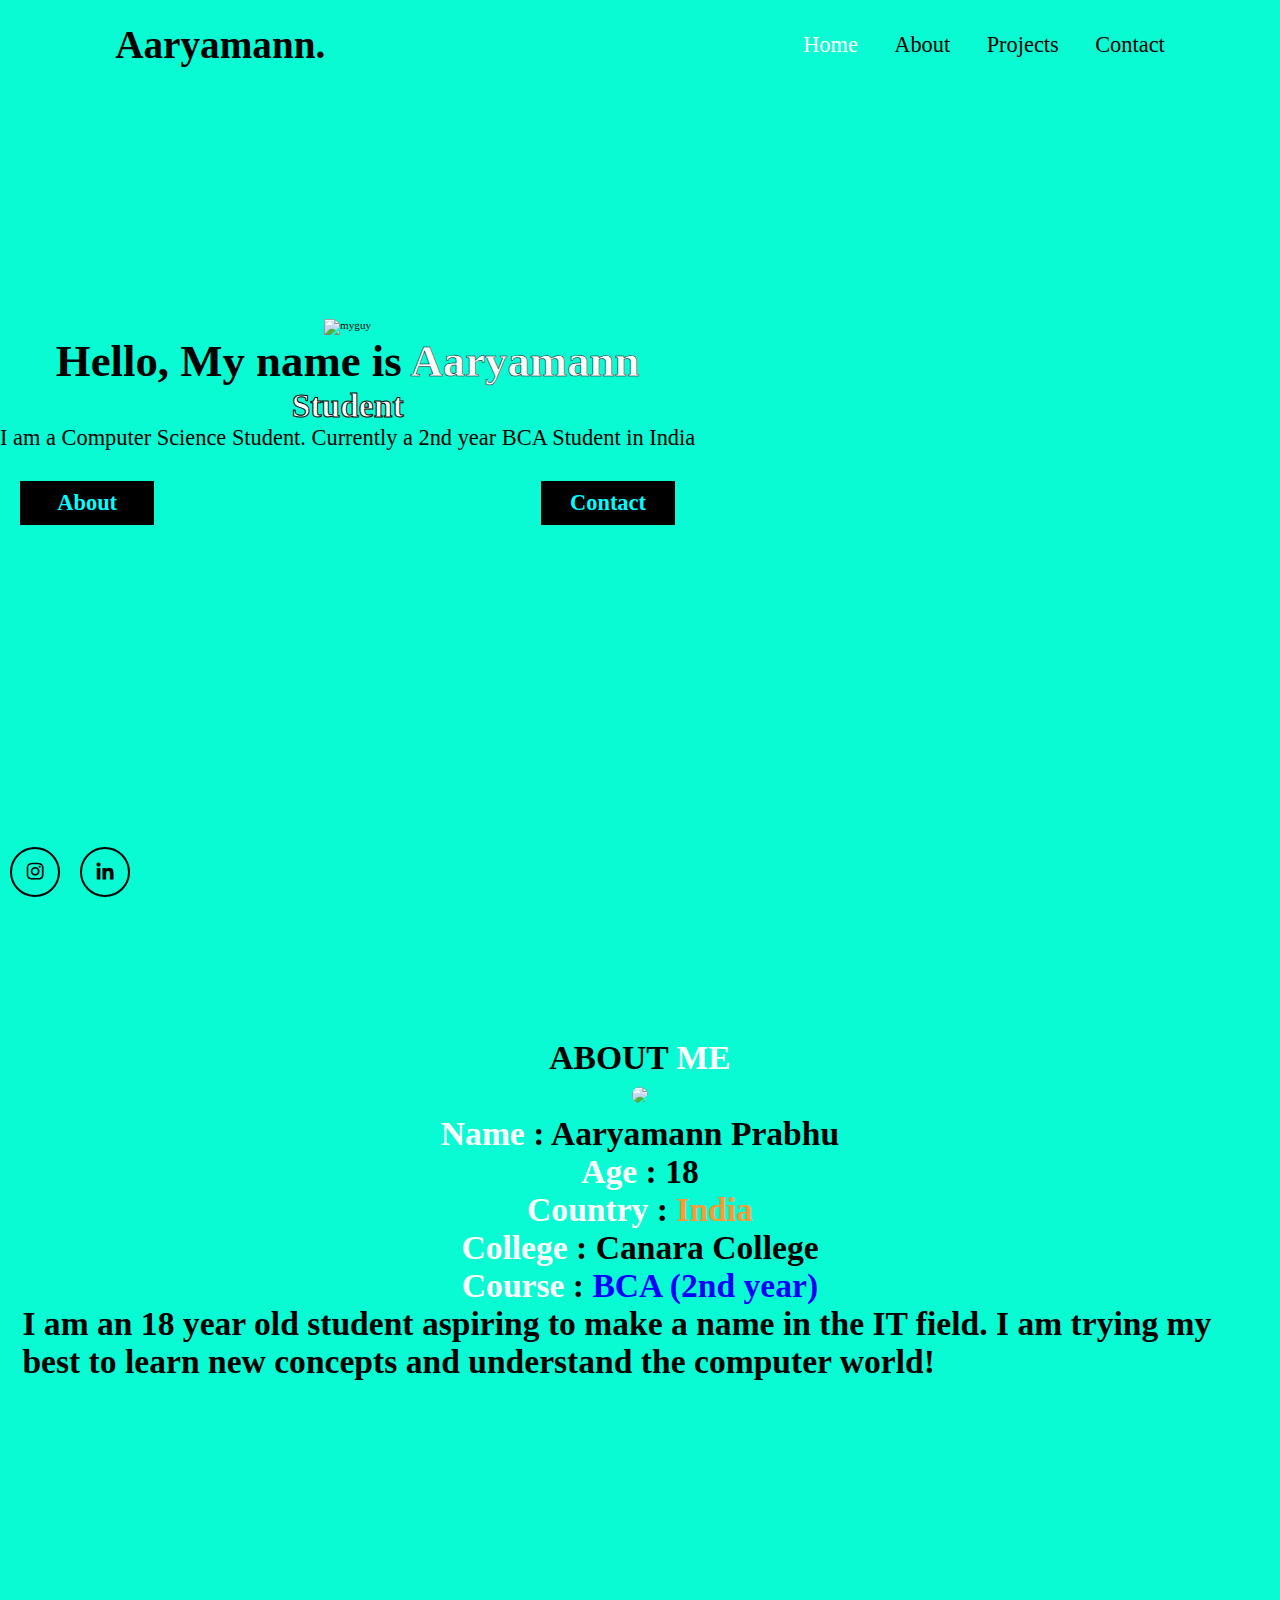
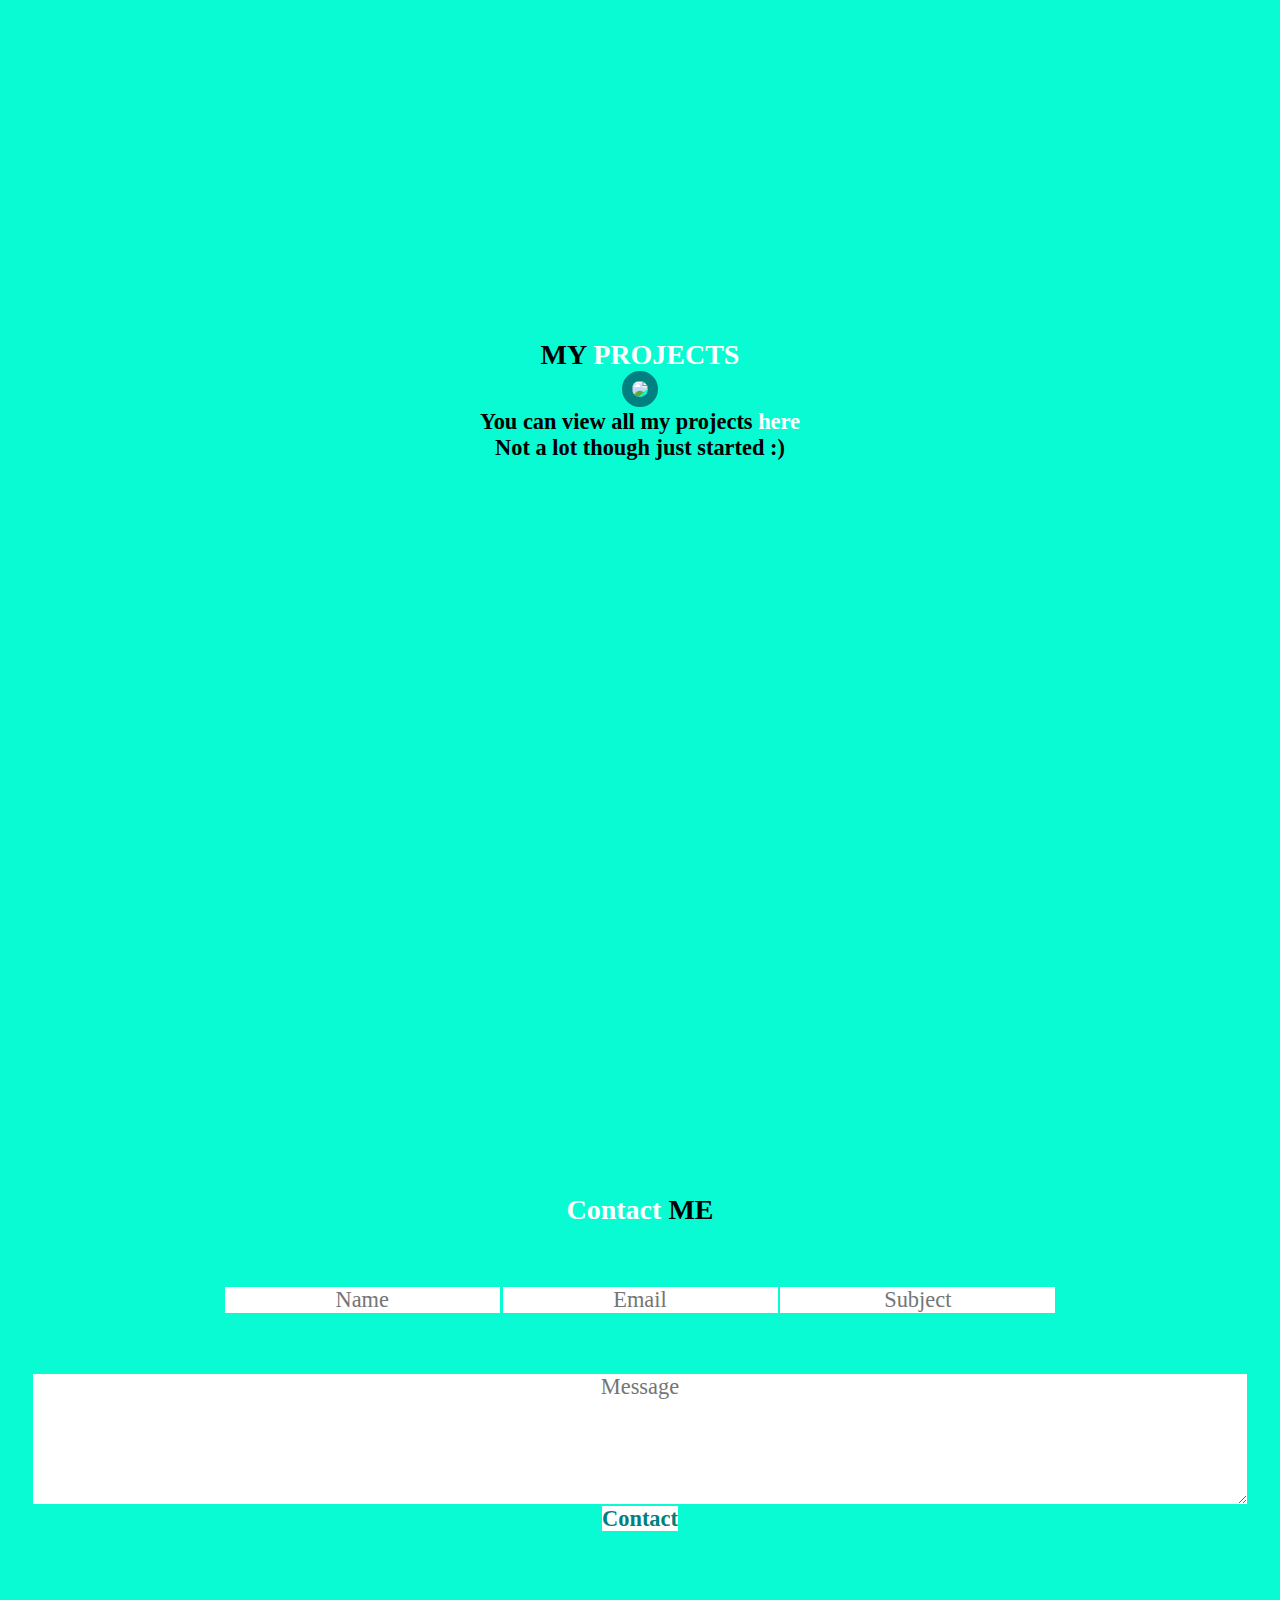
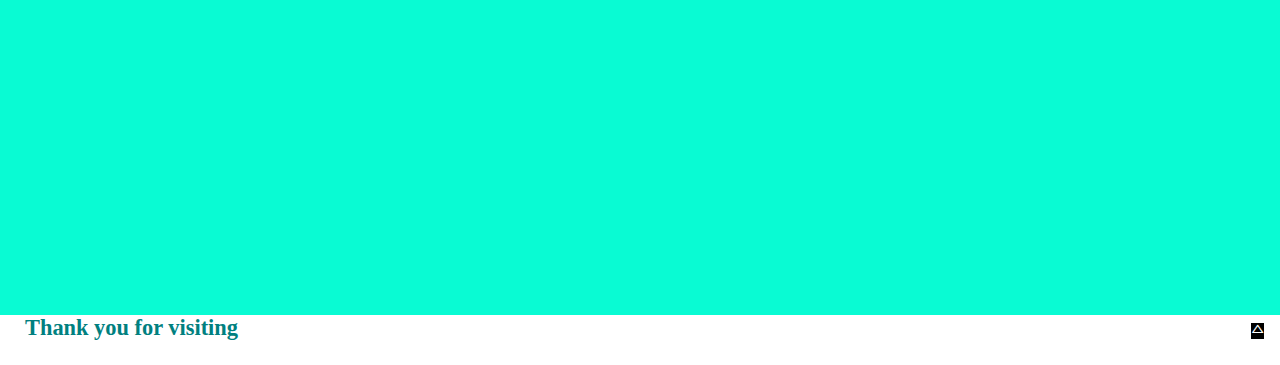
==== index.html @ 57265fb3 "Add files via upload" ====
<!DOCTYPE html>

<html lang="en">
    <head>
        <meta name ="viewport" content = "initial-scale = 1, width = device-width">
        <link href="https://cdn.jsdelivr.net/npm/bootstrap@5.2.3/dist/css/bootstrap.min.css" rel="stylesheet" integrity="sha384-rbsA2VBKQhggwzxH7pPCaAqO46MgnOM80zW1RWuH61DGLwZJEdK2Kadq2F9CUG65" crossorigin="anonymous">
        <script src="https://cdn.jsdelivr.net/npm/bootstrap@5.2.3/dist/js/bootstrap.bundle.min.js" integrity="sha384-kenU1KFdBIe4zVF0s0G1M5b4hcpxyD9F7jL+jjXkk+Q2h455rYXK/7HAuoJl+0I4" crossorigin="anonymous"></script>
        <link href="styles.css" rel="stylesheet">
        <link href='https://unpkg.com/boxicons@2.1.4/css/boxicons.min.css' rel='stylesheet'>
        <script src= "script.js"></script>
       <title>Home Page</title>
    </head>
    <body>
        <header class = "header">

            <a href = "#home" class = "logo">Aaryamann.</a>
            <div id = "menu-icon" class = "bx bx-menu">
            </div>

            <nav class="navbar">
                <a href = "#home" class = "active">Home</a>
                <a href = "#about">About</a>
                <a href = "#project">Projects</a>
                <a href = "#contact" >Contact</a>
                <span class="active-nav"></span>
            </nav>

        </header>
        <main>
            <section class  = "index" id ="home">
                <div class="row">
                    <div class="col-sm image" >
                        <img src="myguy.png" alt ="myguy">
                    </div>
                    <div class = "col-sm content">
                        <h1>Hello, My name is <span class = "name">Aaryamann</span></h1>
                        <div class = "role"><h3>Student</h3></div>
                        <div class = "desc"><p>I am a Computer Science Student. Currently a 2nd year BCA Student in India</p></div>
                        <div class = "custom">
                            <a class="btn btn-success" href="about.html" role="button">About</a>
                            <a class="btn btn-success" href="contact.html" role="button">Contact</a>
                        </div>
                    </div>
                </div>
            </section>
            <div class = "socials">
                <a href="https://www.instagram.com/aaryamann.0__0.prabhu/"><i class = "bx bxl-instagram" ></i></a>
                <a href="https://www.linkedin.com/in/aaryamann-prabhu-ab56aa273/"><i class = "bx bxl-linkedin"></i></a>
            </div>
            <section class  = "about" id ="about">
                <div class = "about-content">
                    <h1>ABOUT <span>ME</span></h1>
                    <div class ="about-img">
                        <img src="https://img.freepik.com/free-vector/hacker-operating-laptop-cartoon-icon-illustration-technology-icon-concept-isolated-flat-cartoon-style_138676-2387.jpg?w=360">
                    </div>
                </div>
                <div class = "about-me">
                    <div class = "row">
                        <div class =" col-sm" style="text-align : center">
                            <ul>
                                <li><span>Name </span> : Aaryamann Prabhu</li>
                                <li><span>Age</span> : 18</li>
                                <li><span>Country</span> : <a href ="https://en.wikipedia.org/wiki/India">India</a></li>
                                <li><span >College</span> : Canara College</li>
                                <li><span >Course </span>: <a href ="https://en.wikipedia.org/wiki/BCA" class = "bca">BCA (2nd year)</a></li>
                            </ul>
                        </div>
                        <div class = "col-sm ">
                            <p>I am an 18 year old student aspiring to make a name in the IT field. I am trying my best to learn new concepts and understand the computer world!</p>
                        </div>
                    </div>
                </div>
            </section>
            <section class  = "project-index" id ="project">
                <div class = "project-content">
                    <h1>MY <span>PROJECTS</span></h1>
                    <div class ="project-img">
                        <img src="https://img.freepik.com/premium-vector/light-blue-project-management-concept_23-2147782704.jpg?w=2000">
                    </div>
                </div>
                    <div class = "projects">
                        You can view all my projects <a href = "https://submit.cs50.io/users/PROGRAMIK9">here</a>
                        <h1>Not a lot though just started :)</h1>
                    </div>
            </section>
            <section class  = "contact" id ="contact">
                <div class = "project-content">
                    <h1><span>Contact</span> ME</h1>
                </div>
                <div class =" contact-form">
                    <form>
                        <input type="text" class= "form-control w-auto mx-auto names" placeholder = "Name" id ="name" maxlength=50>
                        <input type="text" class= "form-control w-auto mx-auto names" placeholder = "Email" id ="contact">
                        <input type="textbox" autocomplete = "off" class= "form-control w-auto mx-auto names" placeholder = "Subject" id ="sub" maxlength=100>
                        <textarea class="form-control messages" style="width:80%" id="Message" rows="5" placeholder = "Message" maxlength = 500 id="textarea"></textarea>
                        <button style="background-color:transparent" id="butt" type = "button"><a href="contact.html" class="btn">Contact</a></button>
                    </form>
                </div>
            </section>
        </main>
        <footer class = "foot">
            <div class ="left">
                Thank you for visiting
            </div>
            <div class="right">
                <a href="#home"><button class ="btn"><i class = "bx bx-up-arrow"></i></button></a>
            </div>
        </footer>
    </body>
</html>
---- styles.css ----
*{
    margin :0;
    text-decoration : none;
    padding :0;
    box-sizing : border-box;
    border :none;
    outline:none;
    font-family : 'Poppins', 'san serif';
}

:root
{
    --bg-color : #09FBD3;
    --second-bg-color : #008080;
    --text-color : black;
    --main-color : #ffffff;
}
html
{
    font-size : 70%;

}

body
{
    background : var(--bg-color);
    color: var(--text-color);
}

.header
{
    position : fixed;
    top : 0;
    left : 0;
    width :100%;
    padding :2rem 9%;
    background :var(--bg-color);
    display :flex;
    justify-content : space-between;
    align-items:center;
    z-index :100;
}

.header.sticky
{
    background:#65CAC6;
}

.logo
{
    text-decoration : none;
    font-size : 3.5rem;
    font-weight : 550;
    color: var(--text-color);
}
.logo:hover{
    color : var(--main-color);
}
.navbar a
{
    text-decoration :none;
    font-size :2rem;
    font-weight: 400;
    color : var(--text-color);
    margin-left : 3rem;
    transition : 1s;
}

.navbar a:hover, .navbar .active
{
    color : var(--main-color)
}

#menu-icon
{
    cursor : pointer;
    display : none;
    font-size:3.6rem;
}

section
{
    min-height: 95vh;
    padding:12rem 2rem;
}
.index
{
    display : flex;
    align-items :center;
    padding :0%;
}

.content h1
{
    font-size : 4rem;
    font-weight : 700;
    text-align:center;
}

.row .image
{
    display:flex;
    justify-content:center;
    align-items:center;
}
.name
{
    color:var(--main-color);
    -webkit-text-stroke : .5px black;
}

.name:hover
{
    color:var(--text-color);
    -webkit-text-stroke : 1px black;
}

.role h3
{
    font-size: 3rem;
    font-weight :600;
    color:white;
    text-align:center;
    -webkit-text-stroke : 1px black;
}

.desc p
{
    font-size: 2rem;
    font-weight :300;
    text-align:center;
    height:5rem;
}

.content .custom
{
    position :relative;
    display : flex;
    justify-content :space-between;
    height:5rem;
}

.custom .btn
{
    position : relative;
    display : inline-flex;
    justify-content : center;
    align-items:center;
    margin: 0 20px;
    height : 4rem;
    width :12rem;
    font-size:2rem;
    font-weight :600;
    z-index : 1;
    overflow :hidden;
    background-color : black;
    color : cyan
}

.custom .btn::before{
    content : '';
    position : absolute;
    top :0;
    left:0;
    width:0;
    height:100%;
    background : grey;
    z-index:-1;
    transition : .5s;
}

.custom .btn:hover::before{
    width : 100%
}

.socials
{
    position : relative;
    left : 10px;
    bottom : 0.75rem;
    display:flex;
    justify-content:space-between;
    width : 120px;
}

.socials a
{
    position : relative;
    color:black;
    display :inline-flex;
    justify-content: center;
    align-items: center;
    width:50px;
    height:50px;
    text-decoration:none;
    background :transparent;
    border :0.2rem solid var(--text-color);
    border-radius:50%;
    font-size: 2rem;
    z-index:1;
    overflow : hidden;
    transition:.5s;
}
.socials a:hover{
    color : var(--main-color);
}

.socials a::before
{
    content:'';
    position:absolute;
    top :0;
    left:0;
    width:0;
    height:100%;
    background : var(--text-color);
    z-index:-1;
    transition : .5s;
}

.socials a:hover::before{
    width:100%;
}

.about
{
    min-height:100vh;
    justify-content:center;
    align-items:center;
}

.about-content{
    text-align: center;
}

.about-content h1
{
    font-size : 3rem;
    font-weight : 700;
}

.about-content span
{
    color: var(--main-color)
}

.about-content img
{
    border-radius :50%;
    max-width : 35vh;
    max-height : 35vw;
    border : 10px solid var(--bg-color)
}
.about-me
{
    display:flex;
    justify-content : center;
    text-align:left;
    font-size : 3rem;
    font-weight : 600;
}


.about-me ul li
{
    list-style : none;
}


.about-me ul li span{
    color: var(--main-color);
}

.about-me a
{
    text-decoration : none;
    color: #FF9933 ;
    transition :.5s;
}


.about-me a:hover{
    color: #138808;
}

.bca
{
    color: blue!important;
}

.bca:hover
{
    color:red!important;
}


.project-index{
    text-align:center;
}

.projects
{
    font-size : 2rem;
    font-weight : 700;
}

.projects h1
{
    font-size : 2rem;
    font-weight : 700;
}

.projects a{
    color : var(--main-color);
    text-decoration:none;
}

.projects a:hover{
    color : var(--text-color);
    text-decoration : underline!important;
}

.project-content h1
{
    font-size : 2.5rem;
    font-weight : 600;
}
.project-content span
{
    color : var(--main-color);
}


.project-img img{
    border-radius :50%;
    max-width : 40vh;
    max-height : 40vw;
    border : 10px solid var(--second-bg-color)
}

.contact{
    text-align : center;
}


.contact-form
{
    display:flex;
    justify-content : space-around;
    position :relative;
}


.contact-form .names{
    width :auto;
    margin-top : 5%;
    text-align:center;
    font-size : 2rem;
    font-weight : 500;
}

.contact-form .messages{
    width : 100%!important;
    margin-top : 5%;
    text-align:center;
    font-size : 2rem;
    font-weight : 500;
}

form .btn
{
    position : relative;
    margin: 0 20px;
    margin-top :10px;
    height : 4rem;
    width :12rem;
    font-size:2rem;
    font-weight :600;
    z-index : 1;
    overflow :hidden;
    background-color : var(--main-color);
    color : var(--second-bg-color);
    transition :.5s;
}

form .btn::before{
    content : '';
    position : absolute;
    top :0;
    left:0;
    width:0;
    height:100%;
    background : var(--text-color);
    z-index:-1;
    transition : .5s;
}

form .btn:hover::before{
    width : 100%;
}

form .btn:hover{
    color : var(--bg-color)
}

footer{
    display:flex;
    justify-content:space-between;
    min-height:50px;
    width:100%;
    background-color:white;
    color:var(--second-bg-color);
    font-size:2rem;
    font-weight:700;
}

.foot .left{
    margin-left:25px;
}

footer .btn{
    border : 1px solid white;
    background-color:black;
    margin-right:15px;
}

footer i{
    color:white;
}

footer .btn:hover{
    background-color:var(--bg-color)
}

@media(max-width : 991px){
    .header{
        padding: 2rem 4%;
    }
}

@media(max-width : 768px){
    section{
        min-height:100vh;
    }
    .about-content,.contact form{
        margin-left:200px;
    }
    .project-content
    {
        MARGIN-LEFT:170px;
    }
    .projects{
        width:100%;
        margin-left:60px;
        text-align:center!important;
        margin-top:50px;
        min-height:50vh;
    }
    .about-me,.projects
    {
        width:100%;
        margin-left:60px;
        text-align:center!important;
    }
    footer{
        min-width:151vw;
    }
    .contact{
        min-height:135vh;
    }
    #menu-icon{
        display: block;
    }
    .navbar{
        position:absolute;
        top:100%;
        left:-100%;
        width:100%;
        padding:1rem 4%;
        background:var(--second-bg-color);
        box-shadow:0 .5rem 1rem rgba(0,0,0,.2);
        transition : .25s ease;
        transition-delay :.25s;
    }

    .navbar.active{
        left:0;
        transition-delay :0s;
    }

    .navbar a{
        display : block;
        font-size : 2rem;
        margin : 3rem 90% 0 0;
    }

    .navbar.active-nav{
        position:absolute;
        top:0;
        left:0;
        width:100%;
        height:100%;
        padding:1rem 4%;
        background:var(--second-bg-color);
        box-shadow:0 .1rem 1rem rgba(0,0,0,.2);
    }
}
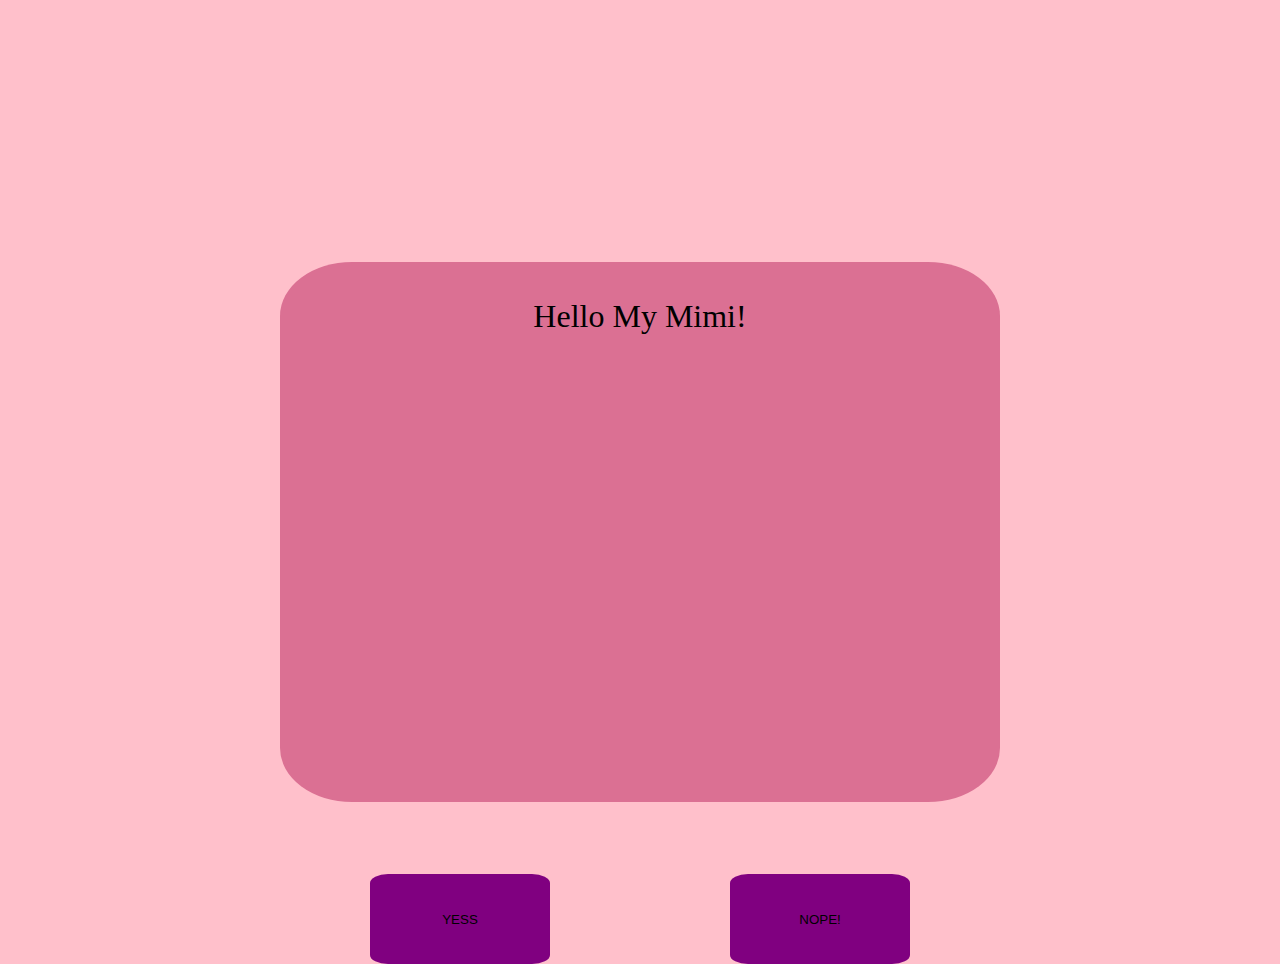
==== commit ae066196: "Add files via upload" ====
--- a/index.html
+++ b/index.html
@@ -1,110 +1,56 @@
-<!DOCTYPE html>
-
-<html lang="en">
-    <head>
-        <meta name ="viewport" content = "initial-scale = 1, width = device-width">
-        <link href="https://cdn.jsdelivr.net/npm/bootstrap@5.2.3/dist/css/bootstrap.min.css" rel="stylesheet" integrity="sha384-rbsA2VBKQhggwzxH7pPCaAqO46MgnOM80zW1RWuH61DGLwZJEdK2Kadq2F9CUG65" crossorigin="anonymous">
-        <script src="https://cdn.jsdelivr.net/npm/bootstrap@5.2.3/dist/js/bootstrap.bundle.min.js" integrity="sha384-kenU1KFdBIe4zVF0s0G1M5b4hcpxyD9F7jL+jjXkk+Q2h455rYXK/7HAuoJl+0I4" crossorigin="anonymous"></script>
-        <link href="styles.css" rel="stylesheet">
-        <link href='https://unpkg.com/boxicons@2.1.4/css/boxicons.min.css' rel='stylesheet'>
-        <script src= "script.js"></script>
-       <title>Home Page</title>
-    </head>
-    <body>
-        <header class = "header">
-
-            <a href = "#home" class = "logo">Aaryamann.</a>
-            <div id = "menu-icon" class = "bx bx-menu">
-            </div>
-
-            <nav class="navbar">
-                <a href = "#home" class = "active">Home</a>
-                <a href = "#about">About</a>
-                <a href = "#project">Projects</a>
-                <a href = "#contact" >Contact</a>
-                <span class="active-nav"></span>
-            </nav>
-
-        </header>
-        <main>
-            <section class  = "index" id ="home">
-                <div class="row">
-                    <div class="col-sm image" >
-                        <img src="myguy.png" alt ="myguy">
-                    </div>
-                    <div class = "col-sm content">
-                        <h1>Hello, My name is <span class = "name">Aaryamann</span></h1>
-                        <div class = "role"><h3>Student</h3></div>
-                        <div class = "desc"><p>I am a Computer Science Student. Currently a 2nd year BCA Student in India</p></div>
-                        <div class = "custom">
-                            <a class="btn btn-success" href="about.html" role="button">About</a>
-                            <a class="btn btn-success" href="contact.html" role="button">Contact</a>
-                        </div>
-                    </div>
-                </div>
-            </section>
-            <div class = "socials">
-                <a href="https://www.instagram.com/aaryamann.0__0.prabhu/"><i class = "bx bxl-instagram" ></i></a>
-                <a href="https://www.linkedin.com/in/aaryamann-prabhu-ab56aa273/"><i class = "bx bxl-linkedin"></i></a>
-            </div>
-            <section class  = "about" id ="about">
-                <div class = "about-content">
-                    <h1>ABOUT <span>ME</span></h1>
-                    <div class ="about-img">
-                        <img src="https://img.freepik.com/free-vector/hacker-operating-laptop-cartoon-icon-illustration-technology-icon-concept-isolated-flat-cartoon-style_138676-2387.jpg?w=360">
-                    </div>
-                </div>
-                <div class = "about-me">
-                    <div class = "row">
-                        <div class =" col-sm" style="text-align : center">
-                            <ul>
-                                <li><span>Name </span> : Aaryamann Prabhu</li>
-                                <li><span>Age</span> : 18</li>
-                                <li><span>Country</span> : <a href ="https://en.wikipedia.org/wiki/India">India</a></li>
-                                <li><span >College</span> : Canara College</li>
-                                <li><span >Course </span>: <a href ="https://en.wikipedia.org/wiki/BCA" class = "bca">BCA (2nd year)</a></li>
-                            </ul>
-                        </div>
-                        <div class = "col-sm ">
-                            <p>I am an 18 year old student aspiring to make a name in the IT field. I am trying my best to learn new concepts and understand the computer world!</p>
-                        </div>
-                    </div>
-                </div>
-            </section>
-            <section class  = "project-index" id ="project">
-                <div class = "project-content">
-                    <h1>MY <span>PROJECTS</span></h1>
-                    <div class ="project-img">
-                        <img src="https://img.freepik.com/premium-vector/light-blue-project-management-concept_23-2147782704.jpg?w=2000">
-                    </div>
-                </div>
-                    <div class = "projects">
-                        You can view all my projects <a href = "https://submit.cs50.io/users/PROGRAMIK9">here</a>
-                        <h1>Not a lot though just started :)</h1>
-                    </div>
-            </section>
-            <section class  = "contact" id ="contact">
-                <div class = "project-content">
-                    <h1><span>Contact</span> ME</h1>
-                </div>
-                <div class =" contact-form">
-                    <form>
-                        <input type="text" class= "form-control w-auto mx-auto names" placeholder = "Name" id ="name" maxlength=50>
-                        <input type="text" class= "form-control w-auto mx-auto names" placeholder = "Email" id ="contact">
-                        <input type="textbox" autocomplete = "off" class= "form-control w-auto mx-auto names" placeholder = "Subject" id ="sub" maxlength=100>
-                        <textarea class="form-control messages" style="width:80%" id="Message" rows="5" placeholder = "Message" maxlength = 500 id="textarea"></textarea>
-                        <button style="background-color:transparent" id="butt" type = "button"><a href="contact.html" class="btn">Contact</a></button>
-                    </form>
-                </div>
-            </section>
-        </main>
-        <footer class = "foot">
-            <div class ="left">
-                Thank you for visiting
-            </div>
-            <div class="right">
-                <a href="#home"><button class ="btn"><i class = "bx bx-up-arrow"></i></button></a>
-            </div>
-        </footer>
-    </body>
-</html>
+<!DOCTYPE html>
+<html lang="en">
+
+<head>
+    <meta charset="UTF-8">
+    <meta name="viewport" content="width=device-width, initial-scale=1.0">
+    <title>Hello Baby!</title>
+    <link href="style.css" rel="stylesheet">
+</head>
+
+<body>
+    <div class="main">
+        <div class="question">
+            <span class="Hello hidden">Hello My Mimi!</span><br><br>
+            <span class="Val hidden">Baby, Valentine's is Approaching soon and I wanted to ask you something
+                &#128537;</span><br><br>
+            <span class="Person hidden">Well I can't ask you in person but i suppose i could do this</span><br><br>
+            <span class="WIll hidden">MY Love Will you be my Valentine<br> &#128073;&#128072;</span><br><br>
+        </div>
+        <div class="buttons">
+            <a href="flower.html"><button class="Yes" type="submit" >YESS</button></a>
+            <button id="No" onclick="moveButton">NOPE!</button>
+        </div>
+    </div>
+    <div class="gif hidden">
+        <img src="give-food.gif" alt="">
+    </div>
+    <script>
+        const noButton = document.getElementById("No");
+        const yes = document.querySelector('.Yes')
+        function moveButton() {
+            var x = Math.random()*window.innerWidth
+            var y = Math.random()*window.innerHeight
+            noButton.style.position="absolute"
+            noButton.style.left = `${x}px`;
+            noButton.style.top = `${y}px`;
+            console.log("CLICKED",x,y)
+        }
+
+        noButton.addEventListener("mouseover", moveButton);
+        noButton.addEventListener("click", moveButton);
+        const classes = [".Hello", ".Val", ".Person", ".WIll",".gif"];
+
+        function showTextByClassSequentially(classList, delay) {
+            classList.forEach((className, index) => {
+                setTimeout(() => {
+                    document.querySelector(className).classList.remove("hidden");
+                }, index * delay);
+            });
+        }
+
+        showTextByClassSequentially(classes, 2000); // 1-second delay between each
+    </script>
+</body>
+
+</html>--- a/style.css
+++ b/style.css
@@ -0,0 +1,85 @@
+*{
+    padding: 0;
+    margin:0;
+}
+
+html{
+    width: 100vw;
+    height: 100vh;
+}
+body{
+    background-color: pink;
+    width: 100vw;
+    height: 100vh;
+    position: absolute;
+    display: flex;
+    justify-content: center;
+    padding:10px;
+    box-sizing: border-box;
+}
+
+.question{
+    text-align: center;
+    background-color: palevioletred;
+    width: 80vmin;
+    height: 60vmin;
+    border-radius: 10%;
+    box-sizing:border-box;
+    padding: 5%;
+    margin-top: 35%;
+}
+.hidden {
+    visibility: hidden;
+}
+.Hello, .Val, .Person, .WIll {
+    display: inline-block;
+    margin: 0 5px;
+    font-size: 2rem;
+}
+.buttons{
+    display: flex;
+    justify-content: space-around;
+    margin-top:10%;
+    font-size: 1.2rem;
+    font-family:'Segoe UI', Tahoma, Geneva, Verdana, sans-serif
+}
+.Yes{
+    height:10vmin;
+    width:20vmin;
+    background-color:purple;
+    border: none;
+    border-radius: 10%;
+    cursor: pointer;
+}
+#No{
+    height:10vmin;
+    width:20vmin;
+    background-color:purple;
+    border: none;
+    border-radius: 10%;
+    cursor: pointer;
+}
+
+.gif{
+    position: absolute;
+}
+
+.gif img{
+    height:30vh;
+}
+
+.Yes:hover,#No:hover{
+    background-color: palevioletred;
+    color:white;
+}
+
+@media (min-width:300px) and (max-width:391px) {
+    .gif{
+        position: absolute;
+        bottom: 0!important;
+        }
+        .Hello, .Val, .Person, .WIll {
+            
+            font-size: 1rem;
+        }
+}
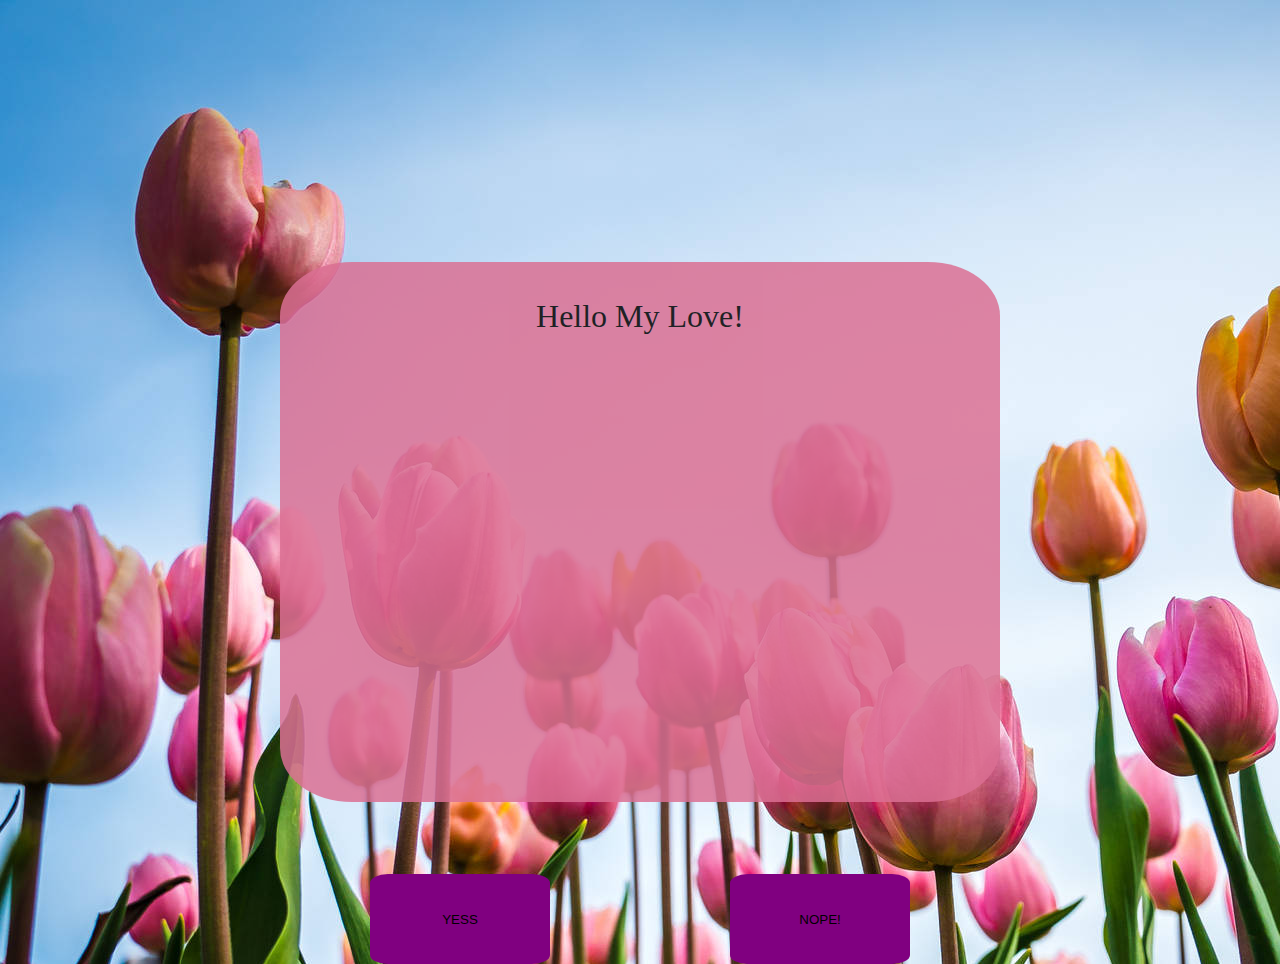
==== commit 76a10570: "Update index.html" ====
--- a/index.html
+++ b/index.html
@@ -11,7 +11,7 @@
 <body>
     <div class="main">
         <div class="question">
-            <span class="Hello hidden">Hello My Mimi!</span><br><br>
+            <span class="Hello hidden">Hello My Love!</span><br><br>
             <span class="Val hidden">Baby, Valentine's is Approaching soon and I wanted to ask you something
                 &#128537;</span><br><br>
             <span class="Person hidden">Well I can't ask you in person but i suppose i could do this</span><br><br>
@@ -53,4 +53,4 @@
     </script>
 </body>
 
-</html>+</html>
--- a/style.css
+++ b/style.css
@@ -8,7 +8,7 @@
     height: 100vh;
 }
 body{
-    background-color: pink;
+    background:url(tulip-flower-garden-hd-iv7fy9kqniv1dhv4.jpg);
     width: 100vw;
     height: 100vh;
     position: absolute;
@@ -27,6 +27,7 @@
     box-sizing:border-box;
     padding: 5%;
     margin-top: 35%;
+    opacity:0.85;
 }
 .hidden {
     visibility: hidden;
@@ -73,10 +74,10 @@
     color:white;
 }
 
-@media (min-width:300px) and (max-width:391px) {
+@media (min-width:250px) and (max-width:700px) {
     .gif{
         position: absolute;
-        bottom: 0!important;
+        bottom: 10%!important;
         }
         .Hello, .Val, .Person, .WIll {
             
